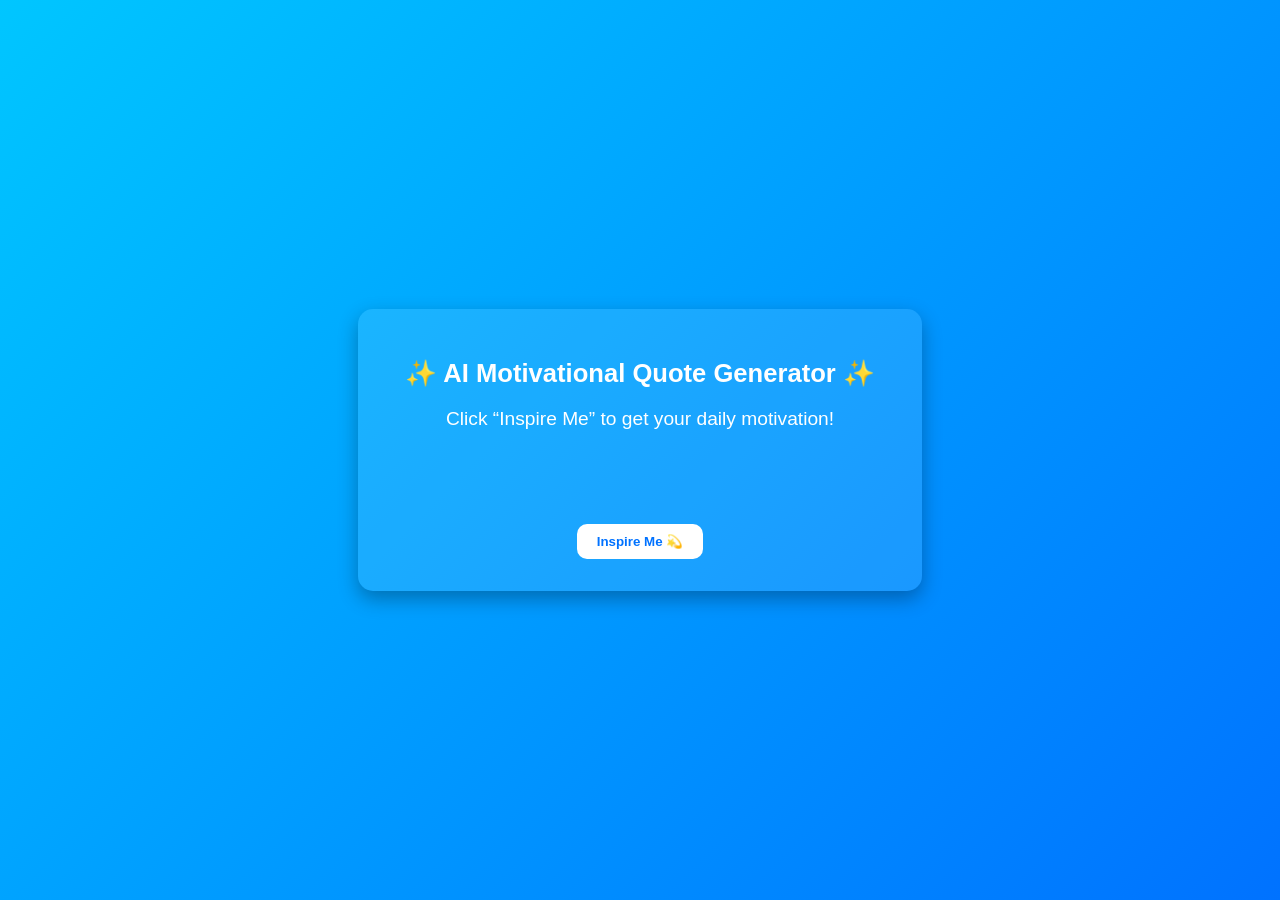
==== Assignment2/index.html @ 339c71e5 "Added Assignment2" ====
<!DOCTYPE html>
<html lang="en">
<head>
  <meta charset="UTF-8" />
  <meta name="viewport" content="width=device-width, initial-scale=1.0" />
  <title>AI Motivational Quote Generator</title>
  <link rel="stylesheet" href="style.css" />
</head>
<body>
  <div class="container">
    <h1>✨ AI Motivational Quote Generator ✨</h1>
    <div class="quote-box">
      <p id="quote">Click “Inspire Me” to get your daily motivation!</p>
      <p id="author"></p>
    </div>
    <button id="generateBtn">Inspire Me 💫</button>
  </div>

  <script src="script.js"></script>
</body>
</html>
---- Assignment2/style.css ----
body {
  margin: 0;
  height: 100vh;
  background: linear-gradient(135deg, #00c6ff, #0072ff);
  font-family: "Poppins", sans-serif;
  color: white;
  display: flex;
  justify-content: center;
  align-items: center;
  text-align: center;
}

.container {
  width: 90%;
  max-width: 500px;
  background: rgba(255, 255, 255, 0.1);
  padding: 2rem;
  border-radius: 15px;
  box-shadow: 0 8px 20px rgba(0, 0, 0, 0.3);
}

h1 {
  font-size: 1.6rem;
  margin-bottom: 1rem;
}

.quote-box {
  margin: 1rem 0;
  font-size: 1.2rem;
  min-height: 100px;
}

button {
  background: white;
  color: #0072ff;
  border: none;
  padding: 10px 20px;
  border-radius: 10px;
  font-weight: bold;
  cursor: pointer;
  transition: all 0.3s ease;
}

button:hover {
  background: #0072ff;
  color: white;
}
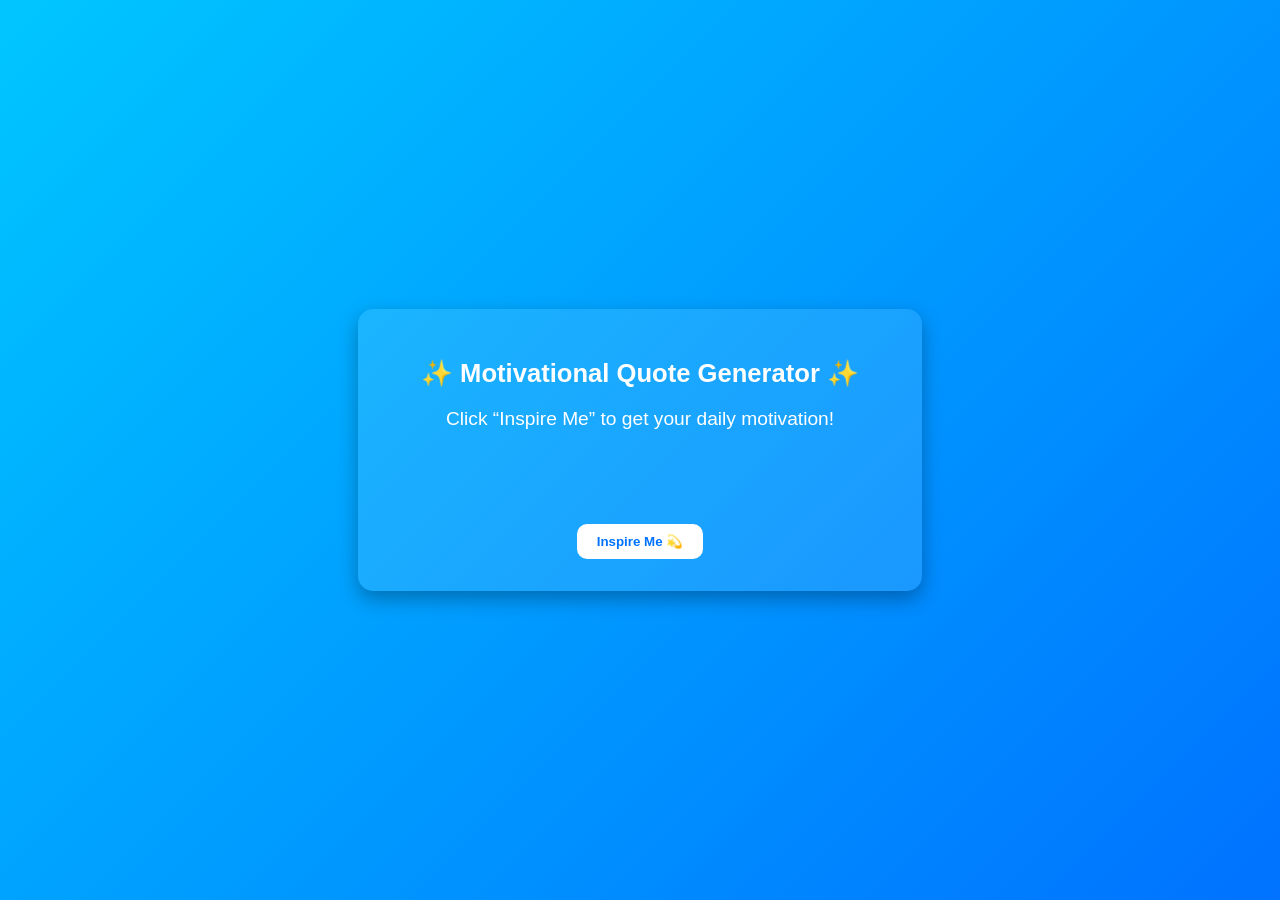
==== commit 9cf58b4c: "Fixed UI on assignement 2" ====
--- a/Assignment2/index.html
+++ b/Assignment2/index.html
@@ -8,7 +8,7 @@
 </head>
 <body>
   <div class="container">
-    <h1>✨ AI Motivational Quote Generator ✨</h1>
+    <h1>✨ Motivational Quote Generator ✨</h1>
     <div class="quote-box">
       <p id="quote">Click “Inspire Me” to get your daily motivation!</p>
       <p id="author"></p>
